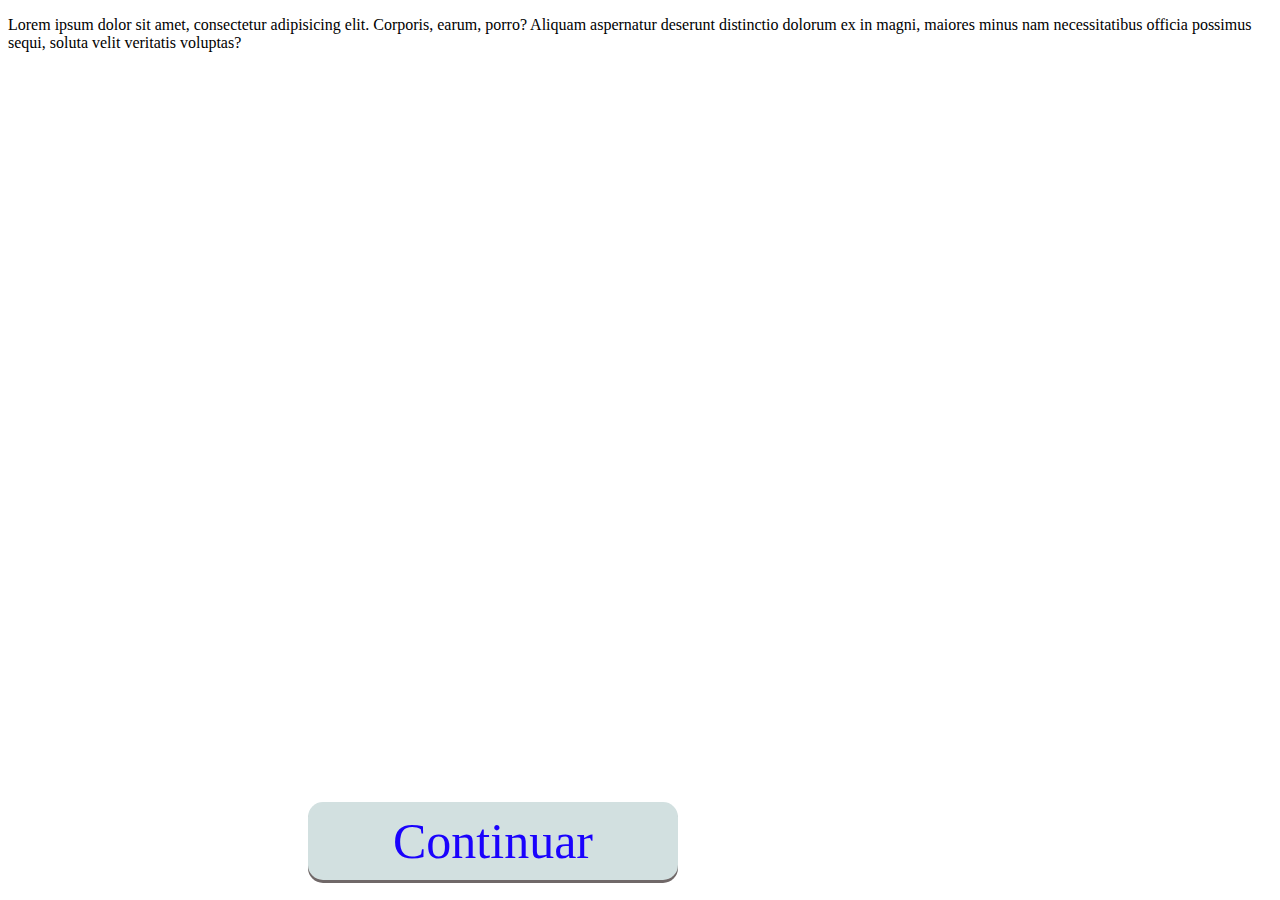
==== index.html @ d205c98e "le agregue un parrafo" ====
<!DOCTYPE html>
<html lang="en">

<head>
  <meta charset="UTF-8">
  <link rel="stylesheet" href="css/estilos.css">
  <title>Medical-Bot</title>
</head>
<body>
   <p>Lorem ipsum dolor sit amet, consectetur adipisicing elit. Corporis, earum, porro? Aliquam aspernatur deserunt distinctio dolorum ex in magni, maiores minus nam necessitatibus officia possimus sequi, soluta velit veritatis voluptas?</p>
  <a href="login_Register/index2.html" class="boton">Continuar</a>

</body>

</html>
---- css/estilos.css ----
body{
background: url(../imagenes/baner_Listo.png);
background-size: cover;
background-attachment: fixed;
width: 100%;
height: 100%;
}

.boton{
	background:#D2E0E0;
	color: #1A02FD;
	display: inline-block;
	font-size: 50px;
	margin: 20px 300px;
	padding: 10px 85px;
	width: 200px;
	text-decoration: none;
	text-align: center;
	border-radius: 15px;
	position: fixed;
	bottom: 0;
	box-shadow: 0px 3px 0px #706868;
}
.boton:hover{
	box-shadow: 0px 0px 0px;
	padding: 7px 0px;
}
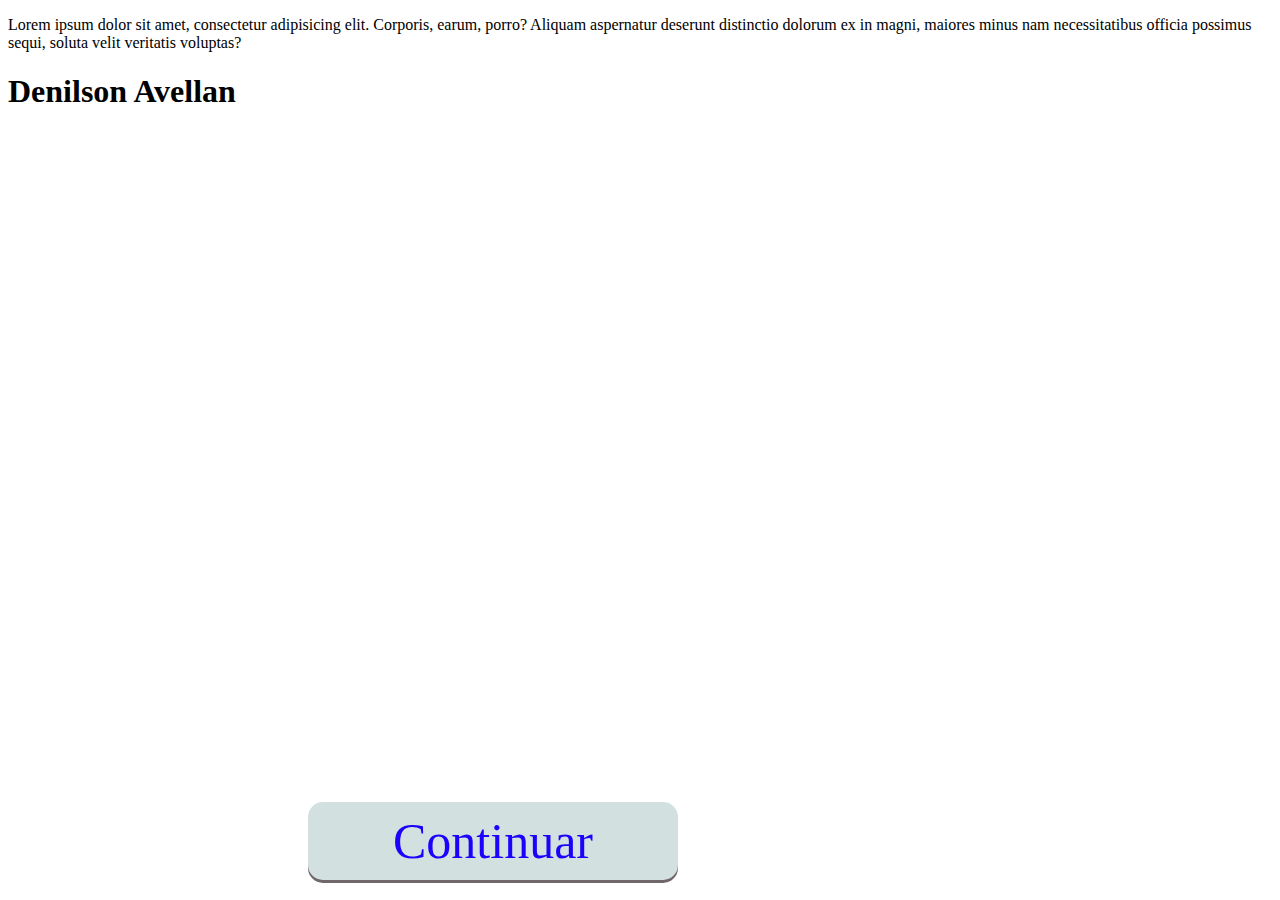
==== commit b2e68439: "Ingrese mi Nombre como prueba" ====
--- a/index.html
+++ b/index.html
@@ -9,6 +9,7 @@
 <body>
    <p>Lorem ipsum dolor sit amet, consectetur adipisicing elit. Corporis, earum, porro? Aliquam aspernatur deserunt distinctio dolorum ex in magni, maiores minus nam necessitatibus officia possimus sequi, soluta velit veritatis voluptas?</p>
   <a href="login_Register/index2.html" class="boton">Continuar</a>
+<h1>Denilson Avellan</h1>
 
 </body>
 
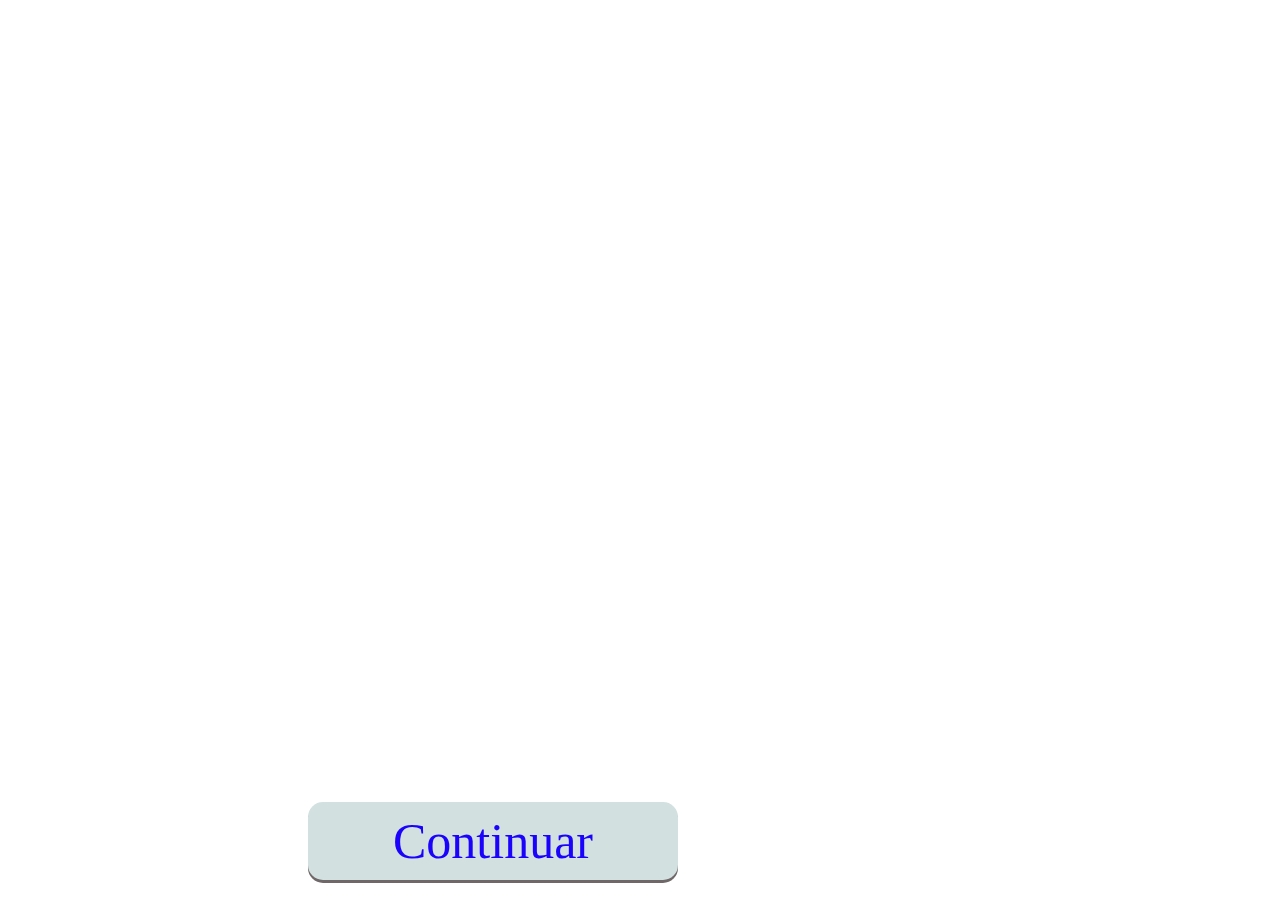
==== commit 2eff3ee8: "Ya esta bueno" ====
--- a/index.html
+++ b/index.html
@@ -7,9 +7,9 @@
   <title>Medical-Bot</title>
 </head>
 <body>
-   <p>Lorem ipsum dolor sit amet, consectetur adipisicing elit. Corporis, earum, porro? Aliquam aspernatur deserunt distinctio dolorum ex in magni, maiores minus nam necessitatibus officia possimus sequi, soluta velit veritatis voluptas?</p>
+
   <a href="login_Register/index2.html" class="boton">Continuar</a>
-<h1>Denilson Avellan</h1>
+
 
 </body>
 
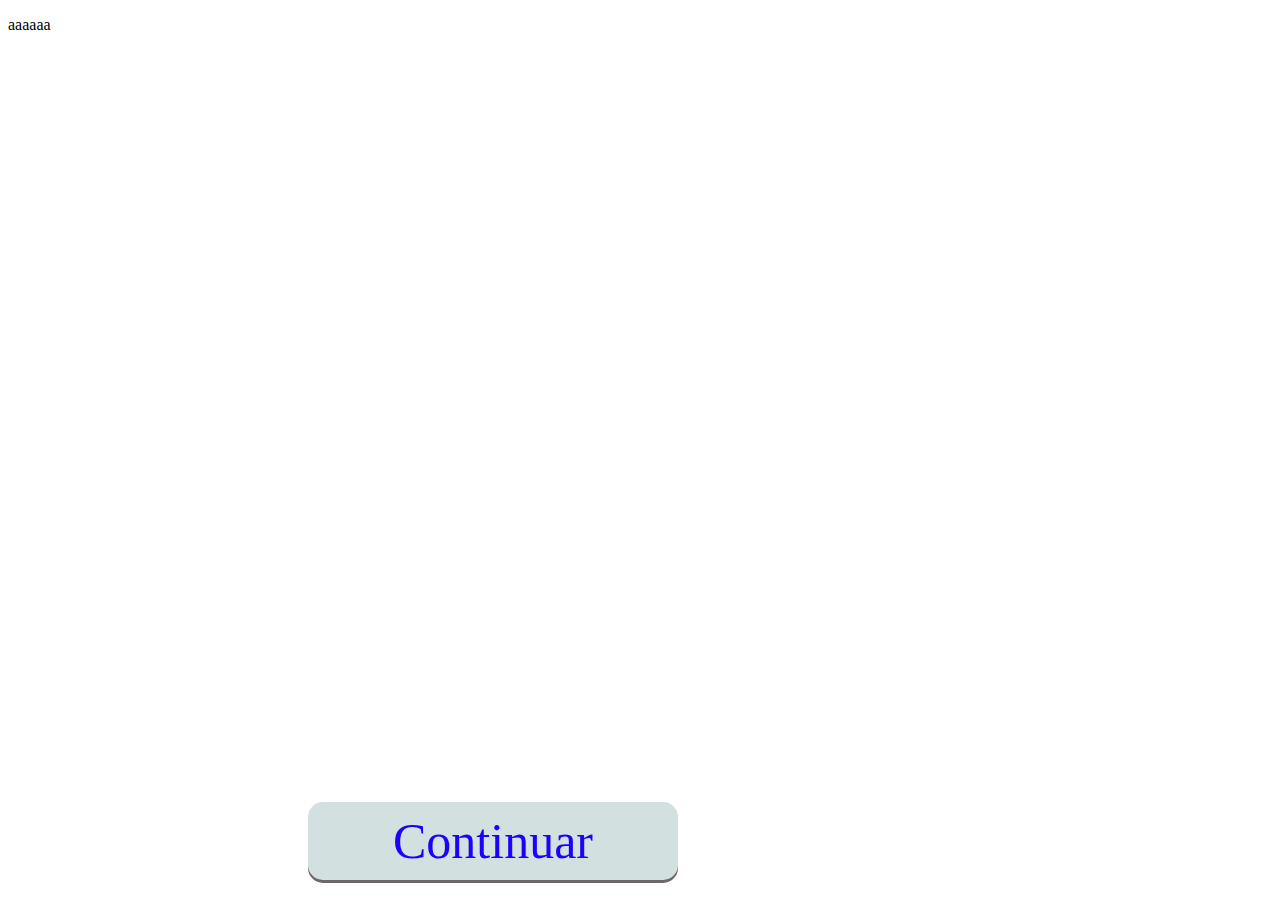
==== commit 13b7d395: "modificando" ====
--- a/index.html
+++ b/index.html
@@ -9,6 +9,7 @@
 <body>
 
   <a href="login_Register/index2.html" class="boton">Continuar</a>
+<p> aaaaaa</p>
 
 
 </body>
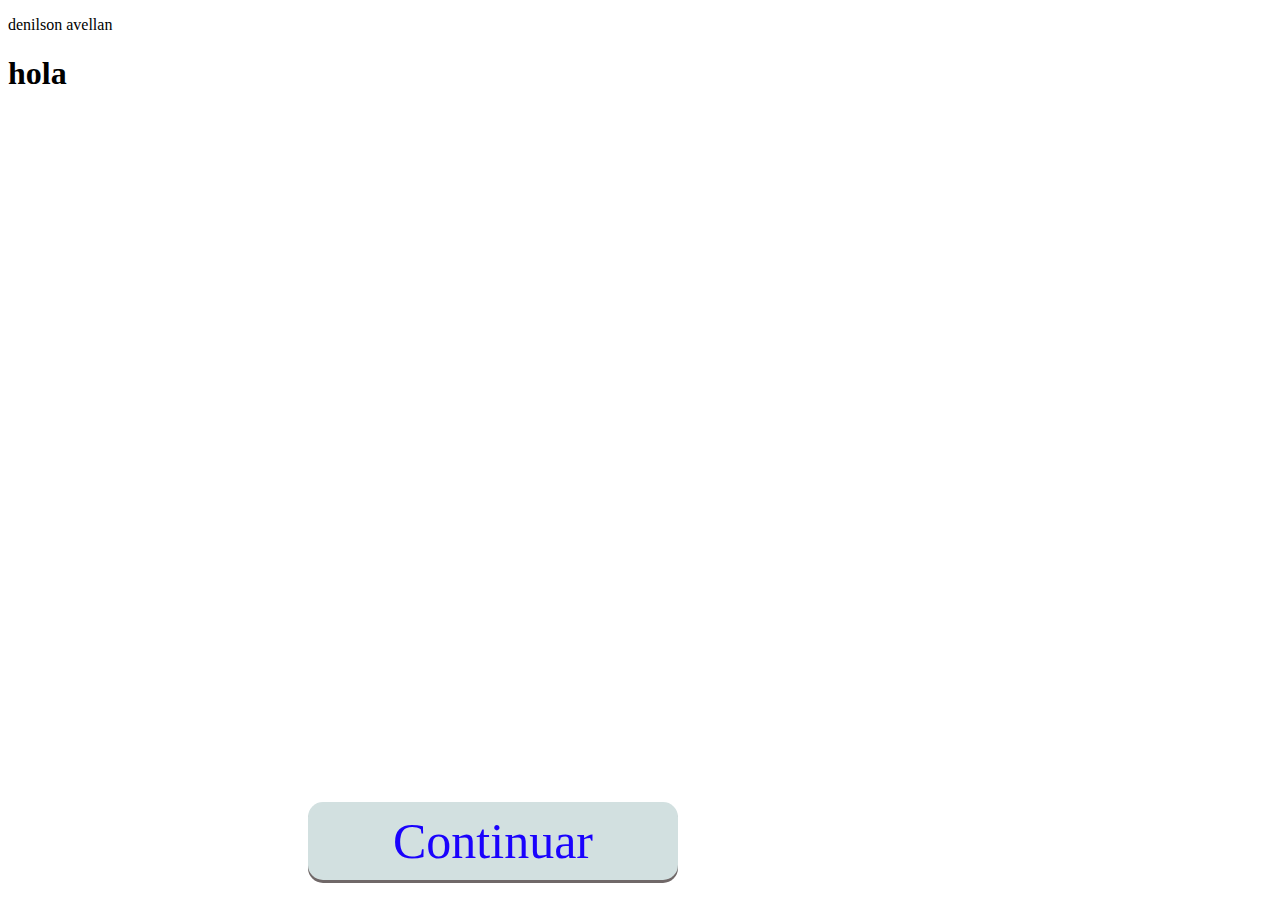
==== commit 6ab67976: "modificando" ====
--- a/index.html
+++ b/index.html
@@ -9,7 +9,10 @@
 <body>
 
   <a href="login_Register/index2.html" class="boton">Continuar</a>
-<p> aaaaaa</p>
+<p> denilson avellan </p>
+<h1>
+  hola
+</h1>
 
 
 </body>
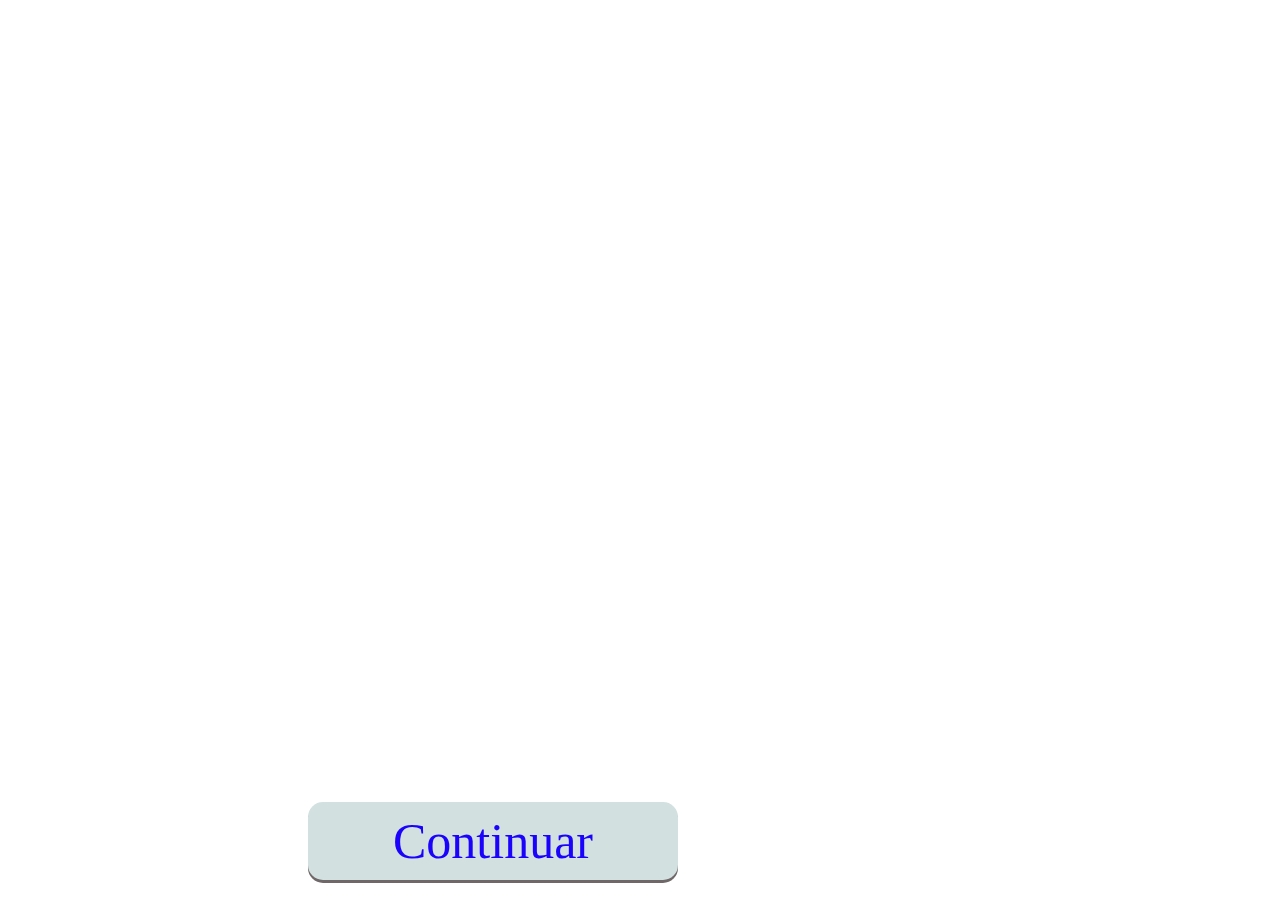
==== commit 019411ae: "modificando" ====
--- a/index.html
+++ b/index.html
@@ -9,10 +9,7 @@
 <body>
 
   <a href="login_Register/index2.html" class="boton">Continuar</a>
-<p> denilson avellan </p>
-<h1>
-  hola
-</h1>
+
 
 
 </body>
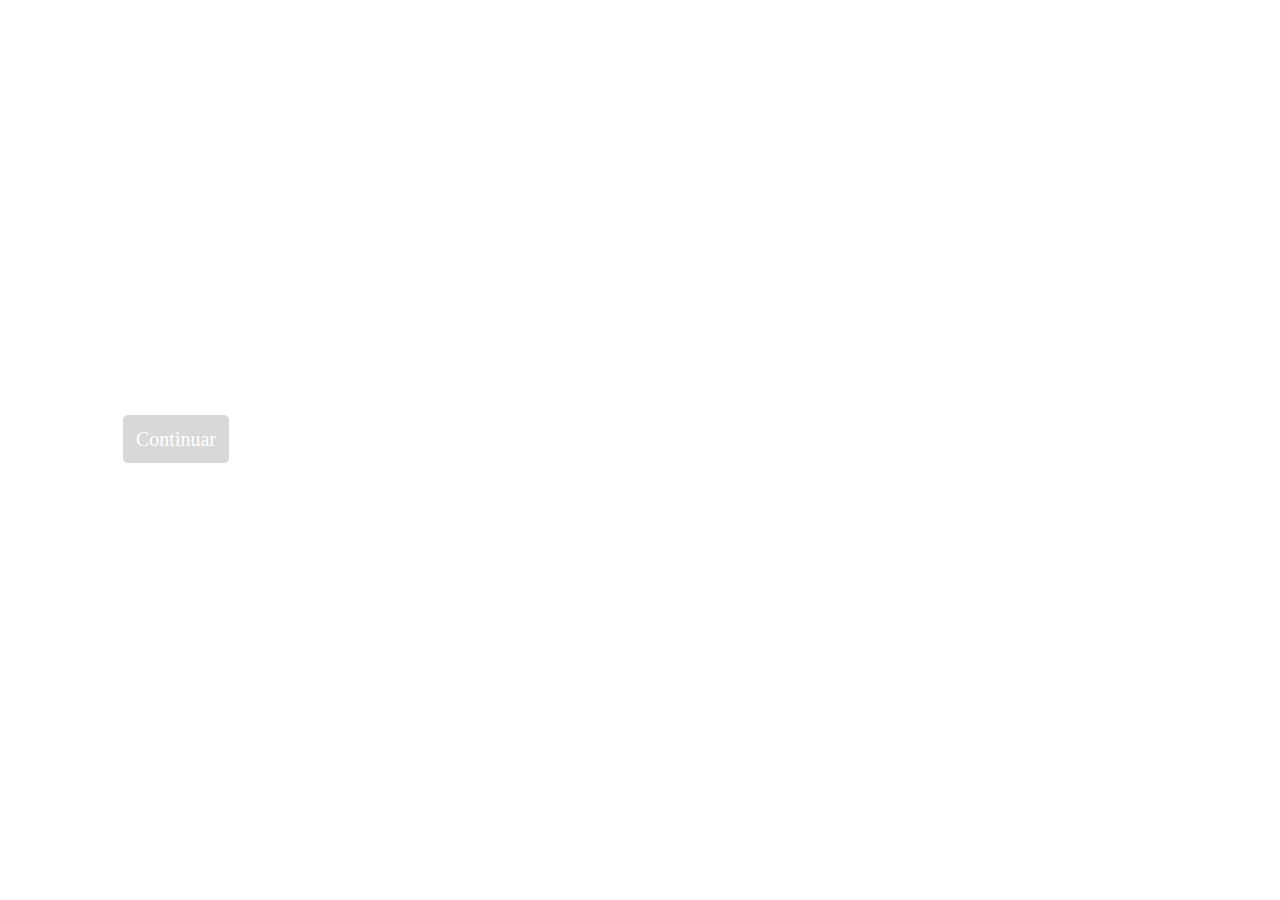
==== commit 0c1d59d3: "Mosdifique ya el boton mejorado" ====
--- a/index.html
+++ b/index.html
@@ -8,7 +8,10 @@
 </head>
 <body>
 
-  <a href="login_Register/index2.html" class="boton">Continuar</a>
+  <div class="caja">
+    <a href="login_Register/index2.html" class="button">Continuar</a>
+  </div>
+
 
 
 
--- a/css/estilos.css
+++ b/css/estilos.css
@@ -6,7 +6,48 @@
 height: 100%;
 }
 
-.boton{
+/*div{
+	width: 40%;
+	height: 50%;
+	background: #D2E0E0;
+	color: #1A02FD;
+	font-size: 30px;
+}*/
+
+.caja{
+	position: relative;
+	left: 65px;
+	top: 420px;
+}
+
+/*.boton{
+	text-decoration: none;
+**/
+
+.button{
+	background:  rgba(190,190,190,.6);
+	border:none;
+	outline: none;
+	border-radius: 5px;
+	cursor: pointer;
+	padding: 13px;
+	font-size: 20px;
+	text-decoration: none;
+
+	color:#fff;
+	transition: all .5s;
+	-webkit-appearance:none;
+	width: 200px;
+	margin: 10px 50px;
+
+}
+
+.button:hover{
+	background: #2895FA;
+
+}
+
+/*.boton{
 	background:#D2E0E0;
 	color: #1A02FD;
 	display: inline-block;
@@ -20,7 +61,8 @@
 	position: fixed;
 	bottom: 0;
 	box-shadow: 0px 3px 0px #706868;
-}
+}*/
+
 .boton:hover{
 	box-shadow: 0px 0px 0px;
 	padding: 7px 0px;
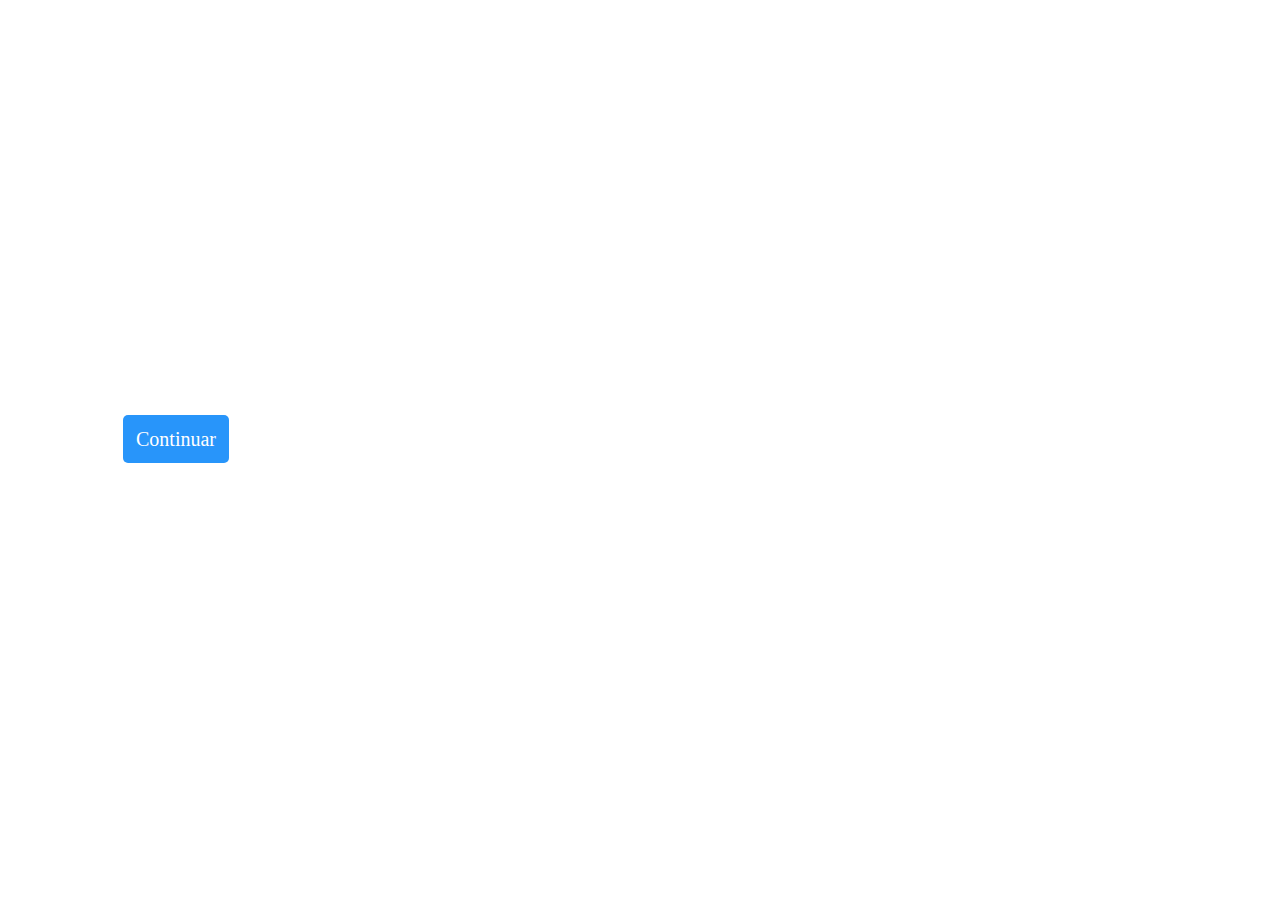
==== commit 43c05d9e: "Modificando" ====
--- a/index.html
+++ b/index.html
@@ -5,14 +5,13 @@
   <meta charset="UTF-8">
   <link rel="stylesheet" href="css/estilos.css">
   <title>Medical-Bot</title>
+  <meta name="viewport" content="width=device-width, user-scalable=no, initial-scale=1.0, maximum-scale=1.0, minimum-scale=1.0">
 </head>
 <body>
 
-  <div class="caja">
-    <a href="login_Register/index2.html" class="button">Continuar</a>
-  </div>
-
-
+    <div class="caja">
+      <a href="login_Register/index2.html" class="button">Continuar</a>
+    </div>
 
 
 </body>
--- a/css/estilos.css
+++ b/css/estilos.css
@@ -25,7 +25,7 @@
 **/
 
 .button{
-	background:  rgba(190,190,190,.6);
+	background: #2895FA;
 	border:none;
 	outline: none;
 	border-radius: 5px;
@@ -42,10 +42,6 @@
 
 }
 
-.button:hover{
-	background: #2895FA;
-
-}
 
 /*.boton{
 	background:#D2E0E0;
@@ -61,9 +57,9 @@
 	position: fixed;
 	bottom: 0;
 	box-shadow: 0px 3px 0px #706868;
-}*/
+}
 
 .boton:hover{
 	box-shadow: 0px 0px 0px;
 	padding: 7px 0px;
-}
+}*/
